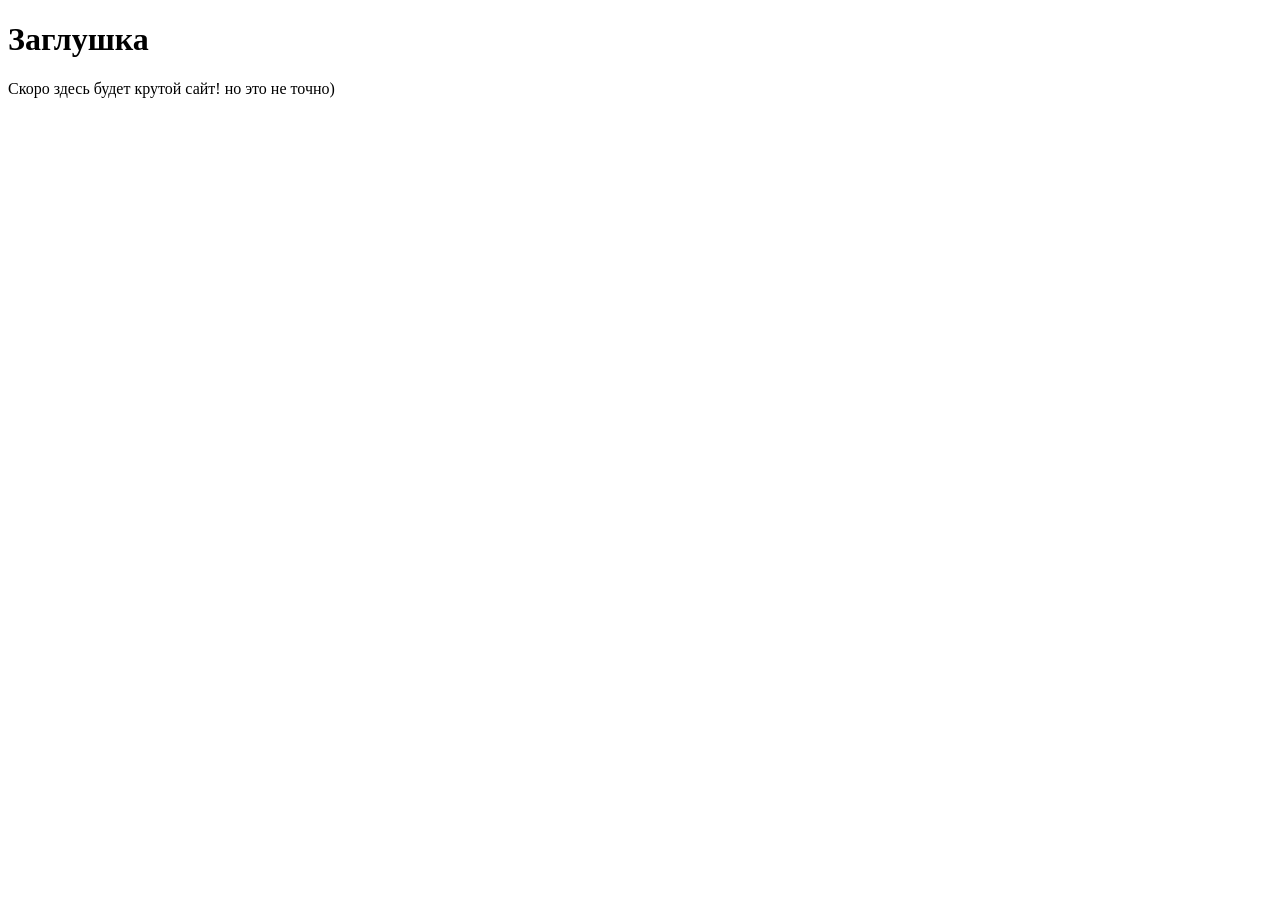
==== src/index.html @ 595757fc "test commit" ====
<!DOCTYPE html>
<html lang="ru">
<head>
    <meta charset="UTF-8">
    <!-- Важная мета-информация для корректного отображения на мобильных устройствах -->
    <meta name="viewport" content="width=device-width, initial-scale=1.0">
    <title>Мой первый проект</title>
    <!-- Подключение фавиконки -->
    <link rel="icon" href="../assets/favicon.ico" type="image/x-icon">
</head>
<body>  
    <h1>Заглушка</h1>
    <p>Скоро здесь будет крутой сайт! но это не точно)</p>
</body>
</html>
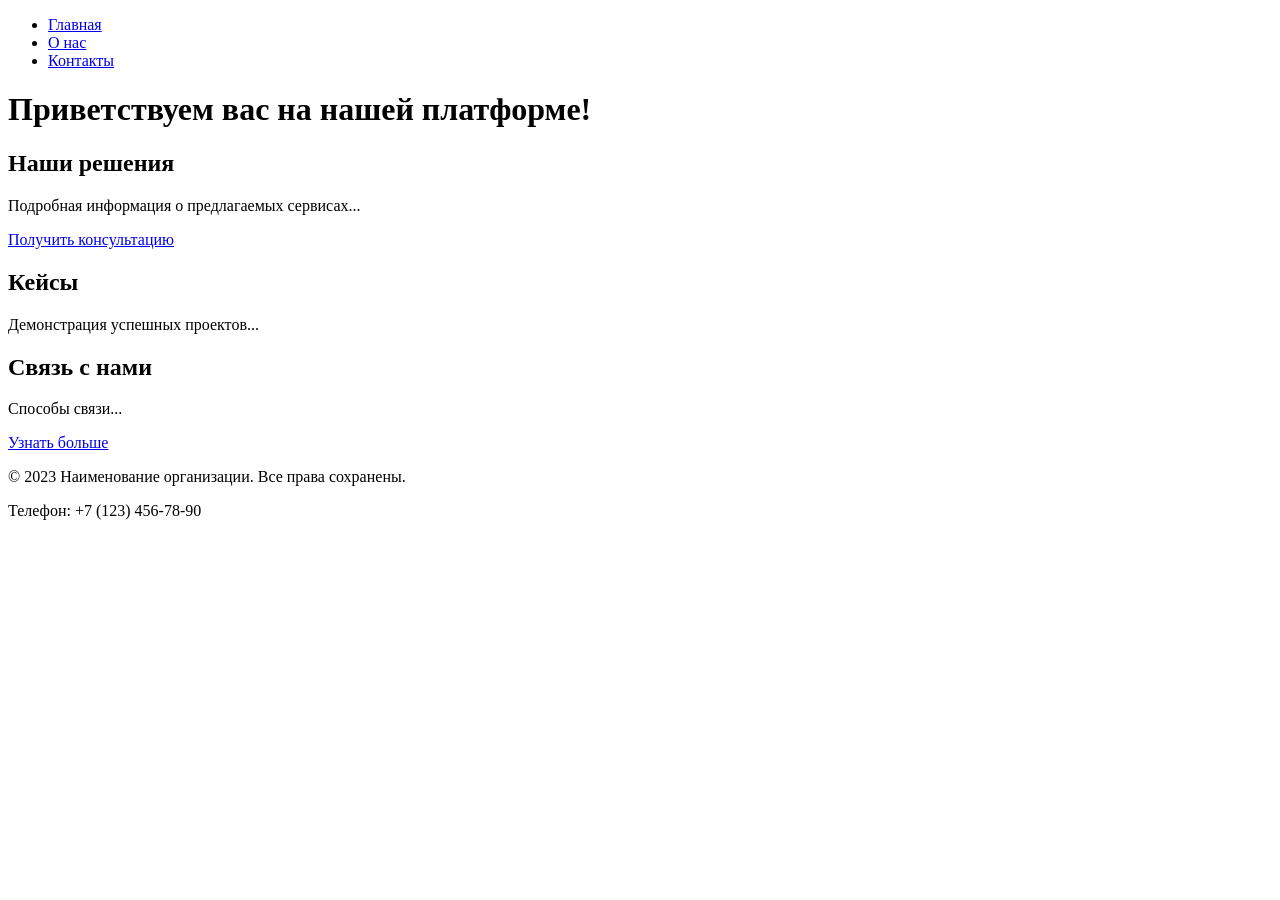
==== commit c35b1557: "fix" ====
--- a/src/index.html
+++ b/src/index.html
@@ -1,15 +1,51 @@
 <!DOCTYPE html>
 <html lang="ru">
+
 <head>
-    <meta charset="UTF-8">
-    <!-- Важная мета-информация для корректного отображения на мобильных устройствах -->
-    <meta name="viewport" content="width=device-width, initial-scale=1.0">
-    <title>Мой первый проект</title>
-    <!-- Подключение фавиконки -->
-    <link rel="icon" href="../assets/favicon.ico" type="image/x-icon">
+     <meta charset="UTF-8">
+     <meta name="viewport" content="width=device-width, initial-scale=1.0">
+     <title>Мой первый проект</title>
+     <link rel="icon" href="../assets/favicon.ico" type="image/x-icon">
+     <title>О нас - Название вашего сайта</title>
+     <meta name="description" content="Узнайте больше о нашей компании и истории">
 </head>
-<body>  
-    <h1>Заглушка</h1>
-    <p>Скоро здесь будет крутой сайт! но это не точно)</p>
+
+<body>
+     <header>
+          <nav>
+               <ul>
+                    <li><a href="index.html">Главная</a></li>
+                    <li><a href="about.html">О нас</a></li>
+                    <li><a href="contact.html">Контакты</a></li>
+               </ul>
+          </nav>
+     </header>
+
+     <main>
+          <h1>Приветствуем вас на нашей платформе!</h1>
+
+          <section id="services">
+               <h2>Наши решения</h2>
+               <p>Подробная информация о предлагаемых сервисах...</p>
+               <a href="#contacts">Получить консультацию</a>
+          </section>
+
+          <section id="portfolio">
+               <h2>Кейсы</h2>
+               <p>Демонстрация успешных проектов...</p>
+          </section>
+
+          <section id="contacts">
+               <h2>Связь с нами</h2>
+               <p>Способы связи...</p>
+               <a href="contacts.html">Узнать больше</a>
+          </section>
+     </main>
+
+     <footer>
+          <p>&copy; 2023 Наименование организации. Все права сохранены.</p>
+          <p>Телефон: +7 (123) 456-78-90</p>
+     </footer>
 </body>
+
 </html>
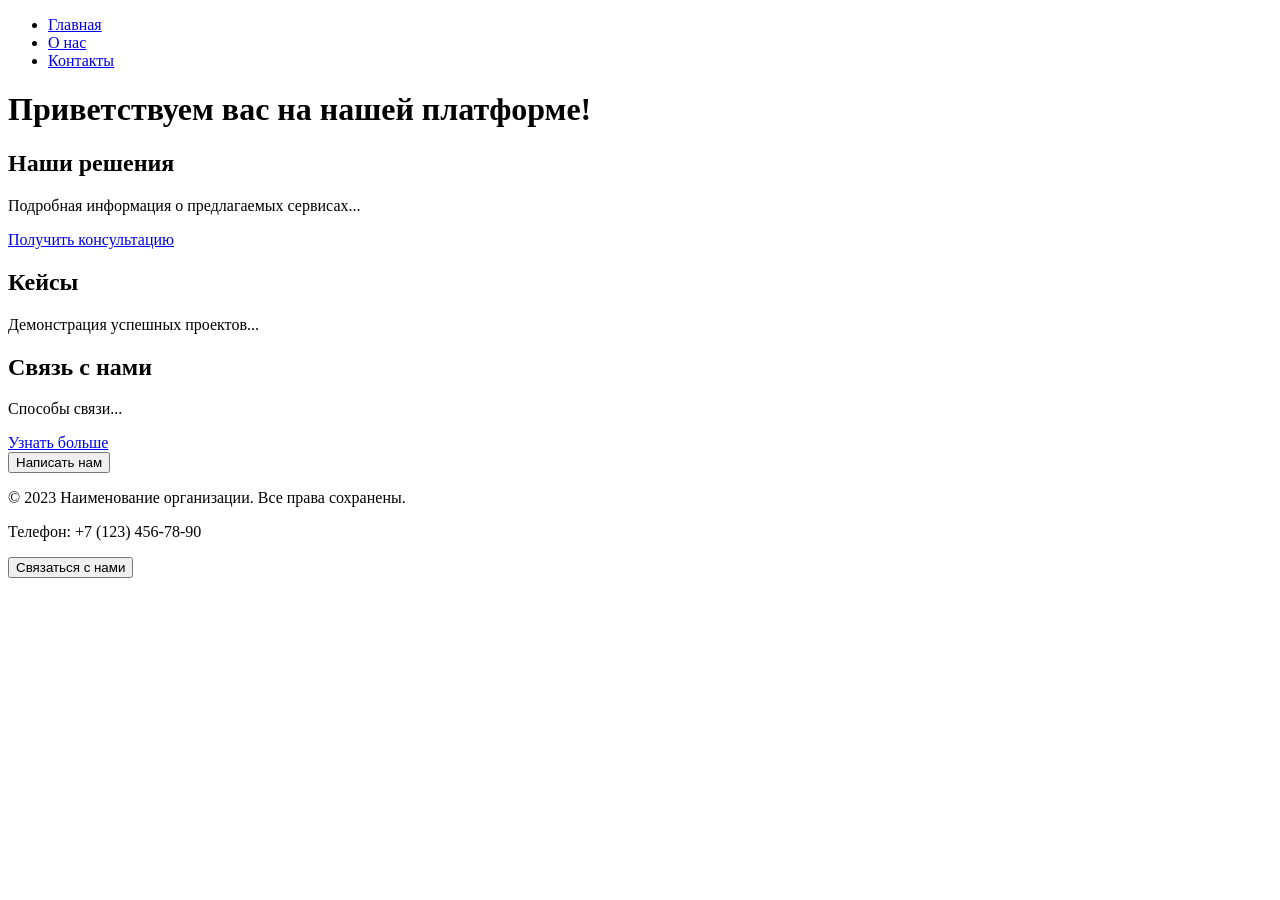
==== commit 28de84fd: "feet: fix modal window" ====
--- a/src/index.html
+++ b/src/index.html
@@ -1,13 +1,18 @@
 <!DOCTYPE html>
 <html lang="ru">
 
+
+
 <head>
+     <script src="main.js" defer></script>
+     <link rel="stylesheet" href="/assets/styles.css">
      <meta charset="UTF-8">
      <meta name="viewport" content="width=device-width, initial-scale=1.0">
      <title>Мой первый проект</title>
      <link rel="icon" href="../assets/favicon.ico" type="image/x-icon">
      <title>О нас - Название вашего сайта</title>
      <meta name="description" content="Узнайте больше о нашей компании и истории">
+     <script src="main.js" defer></script>
 </head>
 
 <body>
@@ -16,7 +21,7 @@
                <ul>
                     <li><a href="index.html">Главная</a></li>
                     <li><a href="about.html">О нас</a></li>
-                    <li><a href="contact.html">Контакты</a></li>
+                    <li><a href="contacts.html">Контакты</a></li>
                </ul>
           </nav>
      </header>
@@ -40,6 +45,44 @@
                <p>Способы связи...</p>
                <a href="contacts.html">Узнать больше</a>
           </section>
+          <section>
+            <!-- Кнопка открытия модалки -->
+<button id="openDialog" type="button">Написать нам</button>
+<!-- Модалка с формой -->
+<dialog id="contactDialog" aria-labelledby="dialogTitle">
+<h2 id="dialogTitle">Обратная связь</h2>
+<form id="contactForm" method="dialog" novalidate>
+<label for="name">Имя</label>
+<input id="name" name="name" type="text" required minlength="2"
+autocomplete="given-name">
+<label for="email">E-mail</label>
+<input id="email" name="email" type="email" required
+autocomplete="email">
+<label for="phone">Телефон</label>
+<input id="phone" name="phone" type="tel" inputmode="tel"
+autocomplete="tel"
+aria-describedby="phoneHelp" placeholder="+7 (___) ___-
+__
+required pattern="^\+7 \(\d{3}\) \d{3}-\d{2}-\d{2}$">
+<small id="phoneHelp">Формат: +7 (900) 000-00-00</small>
+<label for="date">Дата</label>
+<input id="date" name="date" type="date">
+<label for="topic">Тема</label>
+<select id="topic" name="topic" required>
+<option value="">Выберите тему</option>
+<option>Вопрос</option>
+<option>Заказ</option>
+</select>
+-__"
+<label for="message">Сообщение</label>
+<textarea id="message" name="message" rows="4" required></textarea>
+<div class="form-actions">
+<button type="button" id="closeDialog">Закрыть</button>
+<button type="submit">Отправить</button>
+</div>
+</form>
+</dialog>   
+          </section>
      </main>
 
      <footer>
@@ -48,4 +91,55 @@
      </footer>
 </body>
 
-</html>+</html>
+
+<!DOCTYPE html>
+<html lang="ru">
+<head>
+    <meta charset="UTF-8">
+    <meta name="viewport" content="width=device-width, initial-scale=1.0">
+    <title>Главная страница</title>
+    <link rel="stylesheet" href="assets/modals/styles.css">
+    <!-- Другие стили -->
+</head>
+<body>
+    <button id="openDialog">Связаться с нами</button>
+    
+    <dialog id="contactDialog">
+        <h2 id="dialogTitle">Свяжитесь с нами</h2>
+        <form id="contactForm">
+            <!-- Ваша форма здесь -->
+            <div class="form-actions">
+                <button type="button" id="closeDialog">Закрыть</button>
+                <button type="submit">Отправить</button>
+            </div>
+        </form>
+    </dialog>
+
+    <script>
+        const dlg = document.getElementById('contactDialog');
+const openBtn = document.getElementById('openDialog');
+const closeBtn = document.getElementById('closeDialog');
+const form = document.getElementById('contactForm');
+let lastActive = null;
+openBtn.addEventListener('click', () => {
+lastActive = document.activeElement;
+dlg.showModal(); // модальный режим +
+затемнение
+dlg.querySelector('input,select,textarea,button')?.focus();
+});
+closeBtn.addEventListener('click', () => dlg.close('cancel'));
+form?.addEventListener('submit', (e) => {
+// валидация см. 1.4.2; при успехе закрываем окно
+});
+dlg.addEventListener('close', () => { lastActive?.focus(); });
+// Esc по умолчанию вызывает событие 'cancel' и закрывает <dialog>
+    </script>
+</body>
+</html>
+
+
+
+
+
+
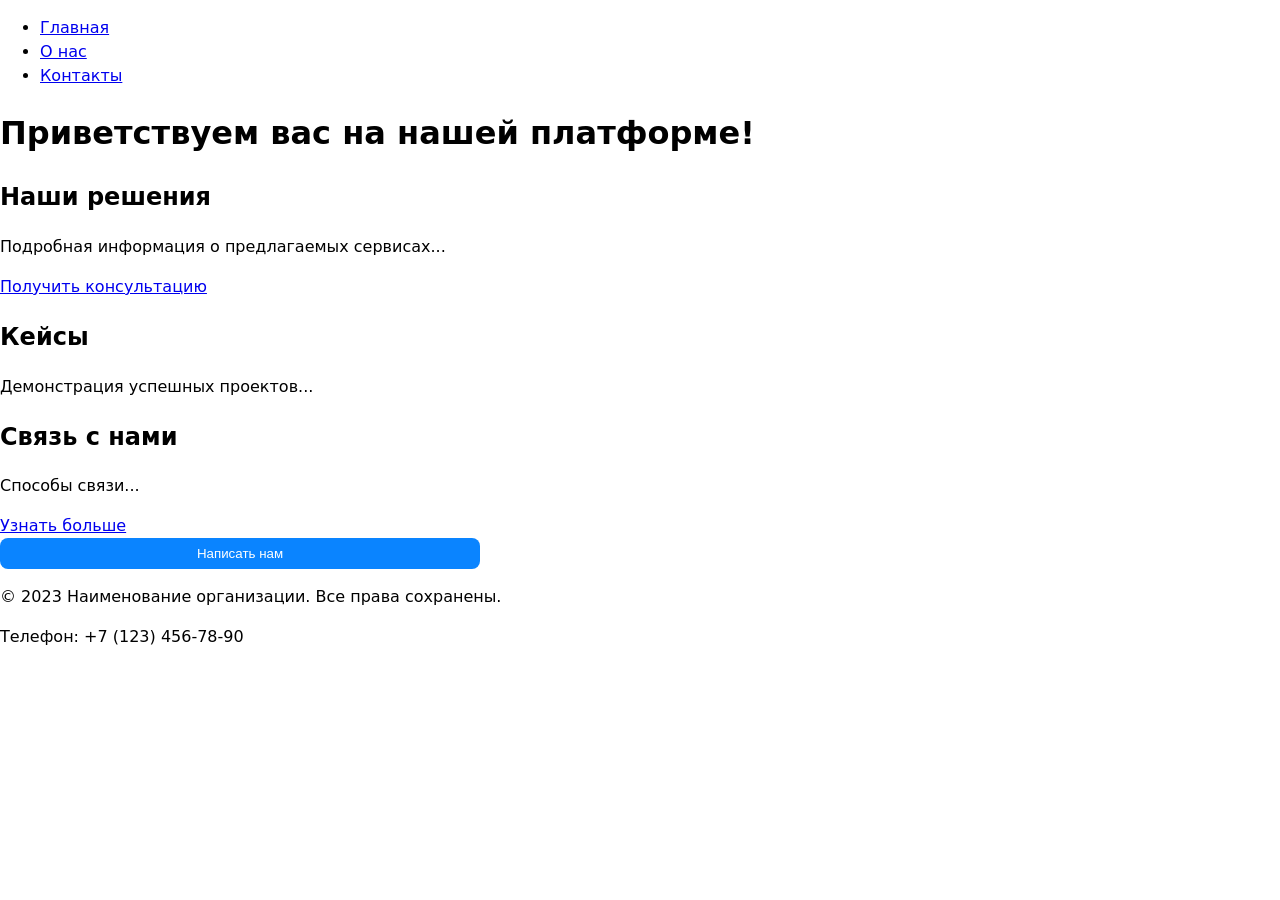
==== commit 680ef847: "feet: fix modal window" ====
--- a/src/index.html
+++ b/src/index.html
@@ -1,17 +1,14 @@
 <!DOCTYPE html>
 <html lang="ru">
 
-
-
 <head>
-     <script src="main.js" defer></script>
-     <link rel="stylesheet" href="/assets/styles.css">
      <meta charset="UTF-8">
      <meta name="viewport" content="width=device-width, initial-scale=1.0">
      <title>Мой первый проект</title>
      <link rel="icon" href="../assets/favicon.ico" type="image/x-icon">
      <title>О нас - Название вашего сайта</title>
      <meta name="description" content="Узнайте больше о нашей компании и истории">
+     <link rel="stylesheet" href="../modals/styles.css">
      <script src="main.js" defer></script>
 </head>
 
@@ -45,101 +42,49 @@
                <p>Способы связи...</p>
                <a href="contacts.html">Узнать больше</a>
           </section>
-          <section>
-            <!-- Кнопка открытия модалки -->
-<button id="openDialog" type="button">Написать нам</button>
-<!-- Модалка с формой -->
-<dialog id="contactDialog" aria-labelledby="dialogTitle">
-<h2 id="dialogTitle">Обратная связь</h2>
-<form id="contactForm" method="dialog" novalidate>
-<label for="name">Имя</label>
-<input id="name" name="name" type="text" required minlength="2"
-autocomplete="given-name">
-<label for="email">E-mail</label>
-<input id="email" name="email" type="email" required
-autocomplete="email">
-<label for="phone">Телефон</label>
-<input id="phone" name="phone" type="tel" inputmode="tel"
-autocomplete="tel"
-aria-describedby="phoneHelp" placeholder="+7 (___) ___-
-__
-required pattern="^\+7 \(\d{3}\) \d{3}-\d{2}-\d{2}$">
-<small id="phoneHelp">Формат: +7 (900) 000-00-00</small>
-<label for="date">Дата</label>
-<input id="date" name="date" type="date">
-<label for="topic">Тема</label>
-<select id="topic" name="topic" required>
-<option value="">Выберите тему</option>
-<option>Вопрос</option>
-<option>Заказ</option>
-</select>
--__"
-<label for="message">Сообщение</label>
-<textarea id="message" name="message" rows="4" required></textarea>
-<div class="form-actions">
-<button type="button" id="closeDialog">Закрыть</button>
-<button type="submit">Отправить</button>
-</div>
-</form>
-</dialog>   
-          </section>
+          <!-- Кнопка открытия модалки -->
+          <button id="openDialog" type="button">Написать нам</button>
+          <!-- Модалка с формой -->
+          <dialog id="contactDialog" aria-labelledby="dialogTitle">
+               <h2 id="dialogTitle">Обратная связь</h2>
+               <form id="contactForm" method="dialog" novalidate>
+                    <label for="name">Имя</label>
+                    <input id="name" name="name" type="text" required minlength="2" autocomplete="given-name">
+                    <label for="email">E-mail</label>
+                    <input id="email" name="email" type="email" required autocomplete="email">
+                    <label for="phone">Телефон</label>
+                    <input id="phone" name="phone" type="tel" inputmode="tel" autocomplete="tel"
+                         aria-describedby="phoneHelp" placeholder="+7 (___) ___-__ -__" required pattern=" ^\+7 \(\d{3}\) \d{3}-\d{2}-\d{2}$">
+                    <small id="phoneHelp">Формат: +7 (900) 000-00-00</small>
+                    <label for="date">Дата</label>
+                    <input id="date" name="date" type="date">
+                    <label for="topic">Тема</label>
+                    <select id="topic" name="topic" required>
+                         <option value="">Выберите тему</option>
+                         <option>Вопрос</option>
+                         <option>Заказ</option>
+                    </select>
+                    <label for="message">Сообщение</label>
+                    <textarea id="message" name="message" rows="4" required></textarea>
+                    <div class="form-actions">
+                         <button type="button" id="closeDialog">Закрыть</button>
+                         <button type="submit">Отправить</button>
+                    </div>
+               </form>
+          </dialog>
+
+          <script>
+               
+          </script>
+
      </main>
 
      <footer>
           <p>&copy; 2023 Наименование организации. Все права сохранены.</p>
           <p>Телефон: +7 (123) 456-78-90</p>
      </footer>
+
+
 </body>
 
-</html>
-
-<!DOCTYPE html>
-<html lang="ru">
-<head>
-    <meta charset="UTF-8">
-    <meta name="viewport" content="width=device-width, initial-scale=1.0">
-    <title>Главная страница</title>
-    <link rel="stylesheet" href="assets/modals/styles.css">
-    <!-- Другие стили -->
-</head>
-<body>
-    <button id="openDialog">Связаться с нами</button>
-    
-    <dialog id="contactDialog">
-        <h2 id="dialogTitle">Свяжитесь с нами</h2>
-        <form id="contactForm">
-            <!-- Ваша форма здесь -->
-            <div class="form-actions">
-                <button type="button" id="closeDialog">Закрыть</button>
-                <button type="submit">Отправить</button>
-            </div>
-        </form>
-    </dialog>
-
-    <script>
-        const dlg = document.getElementById('contactDialog');
-const openBtn = document.getElementById('openDialog');
-const closeBtn = document.getElementById('closeDialog');
-const form = document.getElementById('contactForm');
-let lastActive = null;
-openBtn.addEventListener('click', () => {
-lastActive = document.activeElement;
-dlg.showModal(); // модальный режим +
-затемнение
-dlg.querySelector('input,select,textarea,button')?.focus();
-});
-closeBtn.addEventListener('click', () => dlg.close('cancel'));
-form?.addEventListener('submit', (e) => {
-// валидация см. 1.4.2; при успехе закрываем окно
-});
-dlg.addEventListener('close', () => { lastActive?.focus(); });
-// Esc по умолчанию вызывает событие 'cancel' и закрывает <dialog>
-    </script>
-</body>
-</html>
-
-
-
-
-
-
+</html>
--- a/modals/styles.css
+++ b/modals/styles.css
@@ -0,0 +1,80 @@
+dialog {
+  padding: 1.25rem;
+  border: none;
+  border-radius: 12px;
+}
+
+dialog::backdrop {
+  background: rgba(0, 0, 0, .5);
+}
+
+.form-actions {
+  display: flex;
+  gap: .5rem;
+  margin-top: 1rem;
+}
+
+/* БАЗА: читаемость и предсказуемость размеров */
+* {
+  box-sizing: border-box;
+}
+
+html,
+body {
+  margin: 0;
+  padding: 0;
+}
+
+body {
+  font-family: system-ui, -apple-system, "Segoe UI", Roboto, Arial,
+    sans-serif;
+  line-height: 1.5;
+}
+
+/* Формы: размеры, отступы, визуальный порядок */
+label {
+  display: block;
+  margin: 0.5rem 0 0.25rem;
+}
+
+input,
+select,
+textarea,
+button {
+  width: 100%;
+  max-width: 480px;
+  padding: .5rem .75rem;
+  border: 1px solid #c8c8c8;
+  border-radius: 8px;
+  background: #fff;
+}
+
+/* Кнопка по умолчанию */
+button,
+[type="submit"] {
+  background: #0a84ff;
+  color: #fff;
+  border: none;
+  cursor: pointer;
+}
+
+/* Состояния: клавиатура/мышь/ошибки */
+:where(input, select, textarea, button):focus-visible {
+  outline: 2px solid #0a84ff;
+  outline-offset: 2px;
+}
+
+button:hover {
+  filter: brightness(0.95);
+}
+
+:disabled,
+[aria-disabled="true"] {
+  opacity: .6;
+  cursor: not-allowed;
+}
+
+/* Подсветка ошибочных полей (установите aria-invalid="true") */
+[aria-invalid="true"] {
+  border-color: #b00020;
+}
